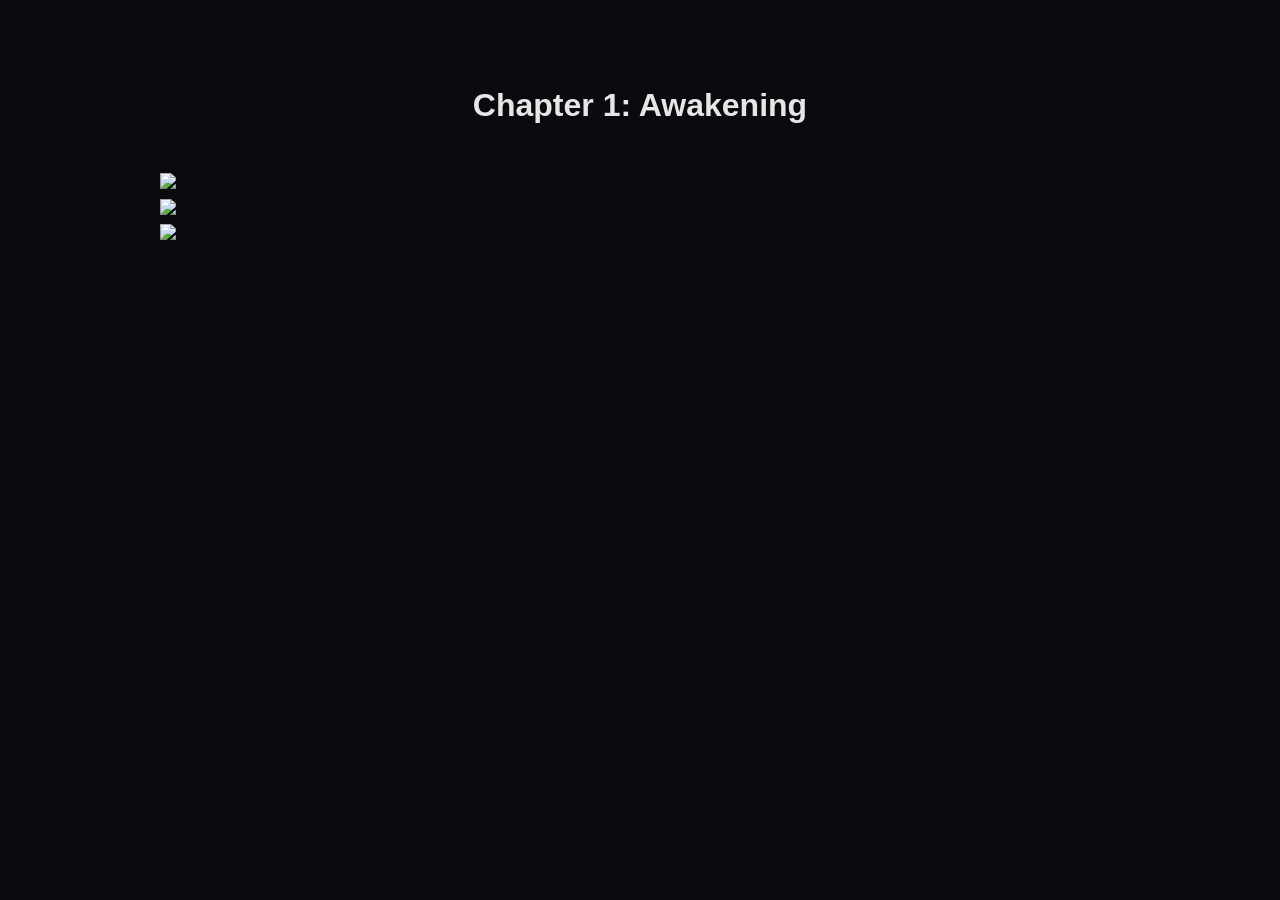
==== reader.html @ af86241e "Create reader.html" ====
<!DOCTYPE html>
<html lang="en">
<head>
  <meta charset="UTF-8">
  <title>NEPHILIM - Chapter 1</title>
  <link rel="stylesheet" href="style.css">
</head>
<body>

<section class="reader">
  <h2>Chapter 1: Awakening</h2>

  <div class="manga-page">
    <img src="chapters/ch1-1.jpg">
  </div>

  <div class="manga-page">
    <img src="chapters/ch1-2.jpg">
  </div>

  <div class="manga-page">
    <img src="chapters/ch1-3.jpg">
  </div>

</section>

</body>
</html>
---- style.css ----
* {
  margin: 0;
  padding: 0;
  box-sizing: border-box;
}

body {
  font-family: 'Inter', sans-serif;
  background-color: #0a0a0f;
  color: #e6e6e6;
  line-height: 1.6;
}

.hero {
  position: relative;
  height: 100vh;
  display: flex;
  flex-direction: column;
  justify-content: center;
  align-items: center;
  background: radial-gradient(circle at center, #1a1a2e, #000);
  text-align: center;
}

.hero h1 {
  font-size: 4rem;
  font-weight: 800;
  letter-spacing: 6px;
}

.tagline {
  margin: 20px 0;
  font-size: 1.2rem;
  opacity: 0.8;
}

.overlay {
  position: absolute;
  inset: 0;
  background: linear-gradient(to bottom, rgba(0,0,0,0.7), rgba(0,0,0,1));
  z-index: 0;
}

.hero h1,
.hero p,
.hero a {
  position: relative;
  z-index: 1;
}

section {
  padding: 80px 20px;
  max-width: 1000px;
  margin: auto;
}

h2 {
  text-align: center;
  margin-bottom: 40px;
  font-size: 2rem;
}

.character-card,
.faction-card {
  background: #11111a;
  padding: 25px;
  margin-bottom: 20px;
  border-left: 3px solid #5c6cff;
  border-radius: 6px;
  transition: 0.3s;
}

.character-card:hover,
.faction-card:hover {
  transform: translateY(-5px);
  background: #151524;
}

.highlight {
  color: #5c6cff;
  font-weight: 600;
}

ul {
  margin-bottom: 20px;
  padding-left: 20px;
}

.btn {
  display: inline-block;
  padding: 12px 30px;
  background: #5c6cff;
  color: white;
  text-decoration: none;
  font-weight: 600;
  border-radius: 4px;
  transition: 0.3s;
}

.btn:hover {
  background: #7d8cff;
}

.cta {
  text-align: center;
}

footer {
  padding: 40px;
  text-align: center;
  background: #000;
  font-size: 0.9rem;
  opacity: 0.6;
}
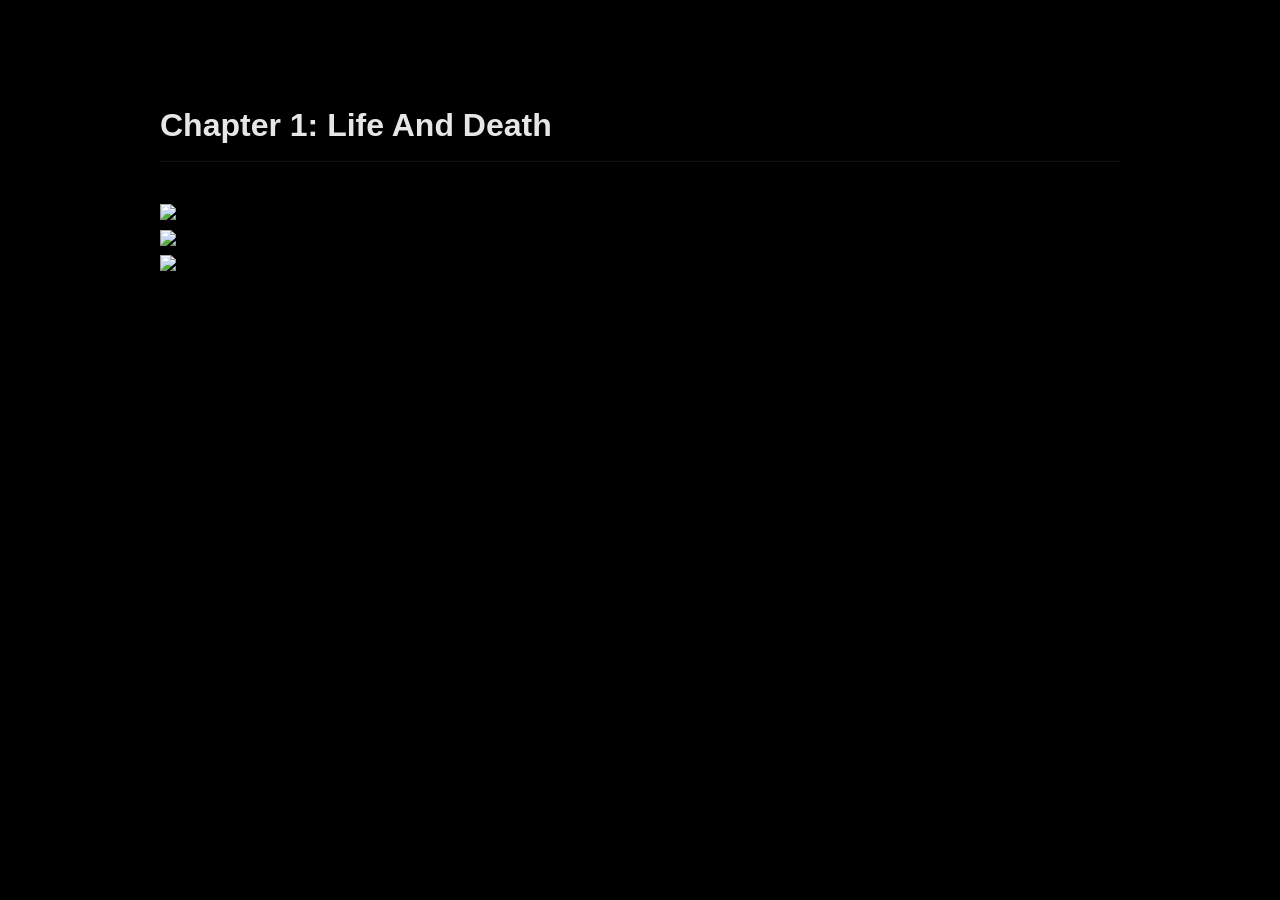
==== commit b83fda90: "Update reader.html" ====
--- a/reader.html
+++ b/reader.html
@@ -8,7 +8,7 @@
 <body>
 
 <section class="reader">
-  <h2>Chapter 1: Awakening</h2>
+  <h2>Chapter 1: Life And Death</h2>
 
   <div class="manga-page">
     <img src="chapters/ch1-1.jpg">
--- a/style.css
+++ b/style.css
@@ -6,109 +6,98 @@
 
 body {
   font-family: 'Inter', sans-serif;
-  background-color: #0a0a0f;
+  background: #000;
   color: #e6e6e6;
   line-height: 1.6;
 }
 
+/* HERO */
 .hero {
   position: relative;
   height: 100vh;
   display: flex;
-  flex-direction: column;
   justify-content: center;
   align-items: center;
-  background: radial-gradient(circle at center, #1a1a2e, #000);
+  overflow: hidden;
+  background: #000;
+}
+
+#particles {
+  position: absolute;
+  width: 100%;
+  height: 100%;
+  z-index: 0;
+}
+
+.hero-content {
+  position: relative;
+  z-index: 2;
   text-align: center;
 }
 
-.hero h1 {
-  font-size: 4rem;
-  font-weight: 800;
-  letter-spacing: 6px;
+.logo {
+  width: 70%;
+  max-width: 900px;
+  filter: contrast(120%) brightness(110%);
+  animation: logoFade 2s ease forwards;
 }
 
 .tagline {
-  margin: 20px 0;
+  margin-top: 30px;
   font-size: 1.2rem;
-  opacity: 0.8;
+  letter-spacing: 2px;
+  opacity: 0;
+  animation: fadeUp 2s ease forwards;
+  animation-delay: 1s;
 }
 
-.overlay {
+@keyframes logoFade {
+  from { opacity: 0; transform: scale(1.05); }
+  to { opacity: 1; transform: scale(1); }
+}
+
+@keyframes fadeUp {
+  from { opacity: 0; transform: translateY(30px); }
+  to { opacity: 1; transform: translateY(0); }
+}
+
+/* GRAIN OVERLAY */
+.hero::after {
+  content: "";
   position: absolute;
   inset: 0;
-  background: linear-gradient(to bottom, rgba(0,0,0,0.7), rgba(0,0,0,1));
-  z-index: 0;
-}
-
-.hero h1,
-.hero p,
-.hero a {
-  position: relative;
+  background-image: url("https://grainy-gradients.vercel.app/noise.svg");
+  opacity: 0.05;
   z-index: 1;
 }
 
+/* SECTIONS */
 section {
-  padding: 80px 20px;
+  padding: 100px 20px;
   max-width: 1000px;
   margin: auto;
 }
 
 h2 {
-  text-align: center;
   margin-bottom: 40px;
   font-size: 2rem;
-}
-
-.character-card,
-.faction-card {
-  background: #11111a;
-  padding: 25px;
-  margin-bottom: 20px;
-  border-left: 3px solid #5c6cff;
-  border-radius: 6px;
-  transition: 0.3s;
-}
-
-.character-card:hover,
-.faction-card:hover {
-  transform: translateY(-5px);
-  background: #151524;
+  border-bottom: 1px solid #111;
+  padding-bottom: 10px;
 }
 
 .highlight {
-  color: #5c6cff;
+  color: #ffffff;
   font-weight: 600;
 }
 
-ul {
-  margin-bottom: 20px;
-  padding-left: 20px;
+/* CHARACTER PANELS */
+.cinematic {
+  display: flex;
+  gap: 30px;
+  align-items: center;
+  background: #0f0f14;
+  border: 1px solid #1a1a25;
+  margin-bottom: 40px;
+  overflow: hidden;
+  transition: 0.4s ease;
 }
-
-.btn {
-  display: inline-block;
-  padding: 12px 30px;
-  background: #5c6cff;
-  color: white;
-  text-decoration: none;
-  font-weight: 600;
-  border-radius: 4px;
-  transition: 0.3s;
-}
-
-.btn:hover {
-  background: #7d8cff;
-}
-
-.cta {
-  text-align: center;
-}
-
-footer {
-  padding: 40px;
-  text-align: center;
-  background: #000;
-  font-size: 0.9rem;
-  opacity: 0.6;
-}
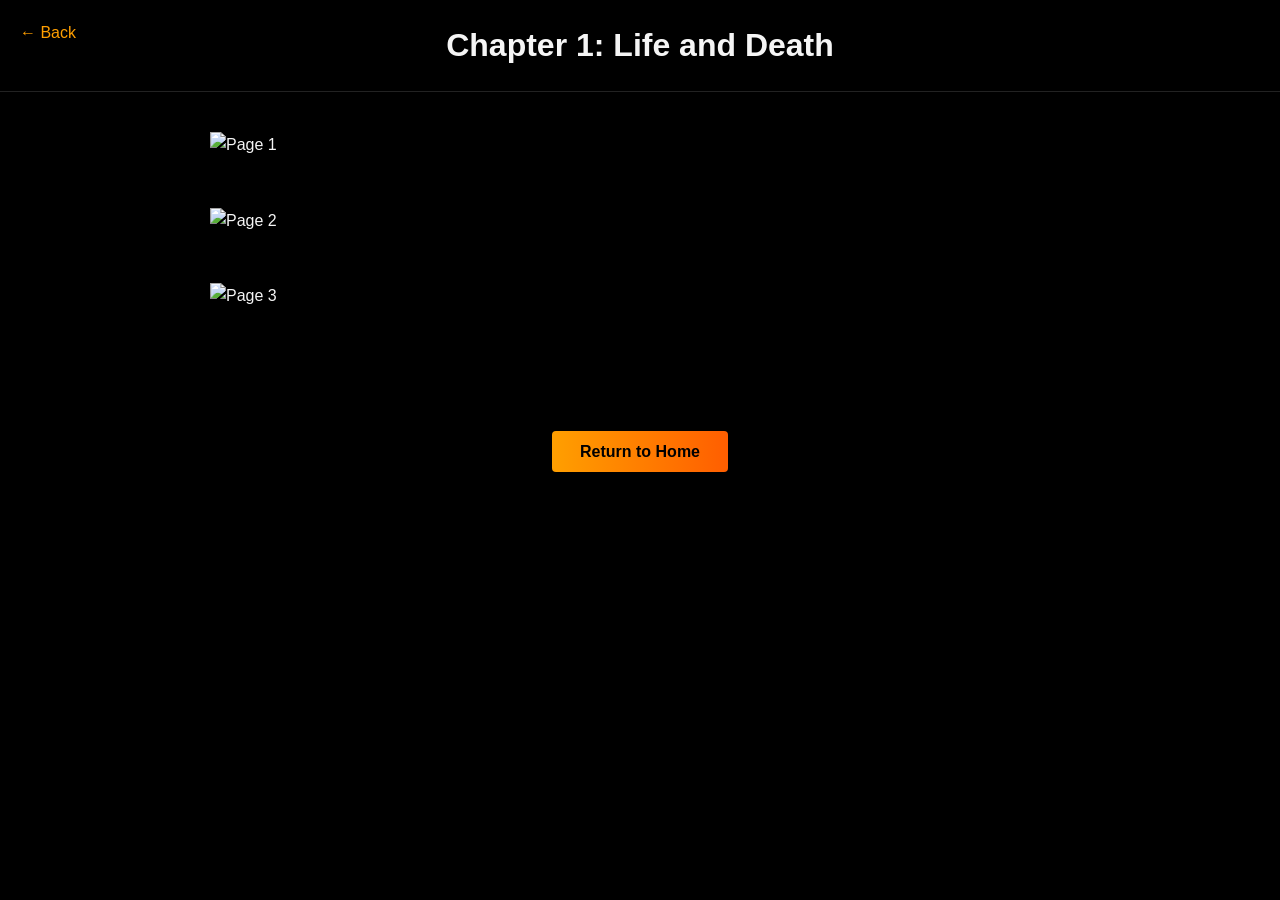
==== commit d79bd78b: "Update reader.html" ====
--- a/reader.html
+++ b/reader.html
@@ -1,28 +1,38 @@
 <!DOCTYPE html>
 <html lang="en">
 <head>
-  <meta charset="UTF-8">
-  <title>NEPHILIM - Chapter 1</title>
-  <link rel="stylesheet" href="style.css">
+<meta charset="UTF-8">
+<meta name="viewport" content="width=device-width, initial-scale=1.0">
+<title>NEPHILIM — Chapter 1</title>
+<link rel="stylesheet" href="style.css">
 </head>
-<body>
 
-<section class="reader">
-  <h2>Chapter 1: Life And Death</h2>
+<body class="reader-body">
+
+<div class="reader-header">
+  <a href="index.html" class="back-btn">← Back</a>
+  <h1>Chapter 1: Life and Death</h1>
+</div>
+
+<section class="reader-container">
 
   <div class="manga-page">
-    <img src="chapters/ch1-1.jpg">
+    <img src="chapters/ch1-1.jpg" alt="Page 1">
   </div>
 
   <div class="manga-page">
-    <img src="chapters/ch1-2.jpg">
+    <img src="chapters/ch1-2.jpg" alt="Page 2">
   </div>
 
   <div class="manga-page">
-    <img src="chapters/ch1-3.jpg">
+    <img src="chapters/ch1-3.jpg" alt="Page 3">
   </div>
 
 </section>
 
+<div class="reader-footer">
+  <a href="index.html" class="cta-primary">Return to Home</a>
+</div>
+
 </body>
 </html>
--- a/style.css
+++ b/style.css
@@ -1,103 +1,143 @@
+/* GLOBAL */
 * {
   margin: 0;
   padding: 0;
   box-sizing: border-box;
+  font-family: 'Segoe UI', sans-serif;
 }
 
 body {
-  font-family: 'Inter', sans-serif;
-  background: #000;
-  color: #e6e6e6;
+  background: #0a0a0a;
+  color: #f5f5f5;
   line-height: 1.6;
 }
 
 /* HERO */
 .hero {
+  height: 100vh;
+  background: radial-gradient(circle at center, #1a1a1a 0%, #000 70%);
+  display: flex;
+  align-items: center;
+  justify-content: center;
+  text-align: center;
   position: relative;
-  height: 100vh;
-  display: flex;
-  justify-content: center;
-  align-items: center;
-  overflow: hidden;
+}
+
+.logo {
+  font-size: 4rem;
+  letter-spacing: 6px;
+  background: linear-gradient(90deg, #ff9f00, #ff5e00);
+  -webkit-background-clip: text;
+  color: transparent;
+  margin-bottom: 20px;
+}
+
+.tagline {
+  font-size: 1.2rem;
+  color: #ffae00;
+  margin-bottom: 20px;
+}
+
+.hero-text {
+  margin-bottom: 30px;
+  opacity: 0.8;
+}
+
+/* BUTTONS */
+.cta-primary {
+  background: linear-gradient(90deg, #ff9f00, #ff5e00);
+  padding: 12px 28px;
+  color: #000;
+  font-weight: bold;
+  text-decoration: none;
+  border-radius: 4px;
+  transition: 0.3s ease;
+}
+
+.cta-primary:hover {
+  transform: scale(1.05);
+  box-shadow: 0 0 15px rgba(255, 120, 0, 0.6);
+}
+
+.large {
+  padding: 16px 40px;
+  font-size: 1.1rem;
+}
+
+/* SECTIONS */
+.section {
+  padding: 100px 20px;
+  max-width: 900px;
+  margin: auto;
+  text-align: center;
+}
+
+.section.dark {
+  background: #111;
+}
+
+.section h2 {
+  margin-bottom: 30px;
+  color: #ff9f00;
+}
+
+.feature-list {
+  list-style: none;
+}
+
+.feature-list li {
+  margin-bottom: 20px;
+}
+
+/* CTA */
+.cta-section {
+  padding: 120px 20px;
+  text-align: center;
+}
+
+/* FOOTER */
+footer {
+  text-align: center;
+  padding: 40px;
+  opacity: 0.6;
+}
+
+/* READER */
+.reader-body {
   background: #000;
 }
 
-#particles {
-  position: absolute;
-  width: 100%;
-  height: 100%;
-  z-index: 0;
+.reader-header {
+  padding: 20px;
+  text-align: center;
+  border-bottom: 1px solid #222;
 }
 
-.hero-content {
-  position: relative;
-  z-index: 2;
-  text-align: center;
+.back-btn {
+  position: absolute;
+  left: 20px;
+  top: 20px;
+  color: #ff9f00;
+  text-decoration: none;
 }
 
-.logo {
-  width: 70%;
+.reader-container {
   max-width: 900px;
-  filter: contrast(120%) brightness(110%);
-  animation: logoFade 2s ease forwards;
+  margin: auto;
+  padding: 40px 20px;
 }
 
-.tagline {
-  margin-top: 30px;
-  font-size: 1.2rem;
-  letter-spacing: 2px;
-  opacity: 0;
-  animation: fadeUp 2s ease forwards;
-  animation-delay: 1s;
+.manga-page {
+  margin-bottom: 50px;
 }
 
-@keyframes logoFade {
-  from { opacity: 0; transform: scale(1.05); }
-  to { opacity: 1; transform: scale(1); }
+.manga-page img {
+  width: 100%;
+  display: block;
+  box-shadow: 0 0 25px rgba(0,0,0,0.7);
 }
 
-@keyframes fadeUp {
-  from { opacity: 0; transform: translateY(30px); }
-  to { opacity: 1; transform: translateY(0); }
+.reader-footer {
+  text-align: center;
+  padding: 40px;
 }
-
-/* GRAIN OVERLAY */
-.hero::after {
-  content: "";
-  position: absolute;
-  inset: 0;
-  background-image: url("https://grainy-gradients.vercel.app/noise.svg");
-  opacity: 0.05;
-  z-index: 1;
-}
-
-/* SECTIONS */
-section {
-  padding: 100px 20px;
-  max-width: 1000px;
-  margin: auto;
-}
-
-h2 {
-  margin-bottom: 40px;
-  font-size: 2rem;
-  border-bottom: 1px solid #111;
-  padding-bottom: 10px;
-}
-
-.highlight {
-  color: #ffffff;
-  font-weight: 600;
-}
-
-/* CHARACTER PANELS */
-.cinematic {
-  display: flex;
-  gap: 30px;
-  align-items: center;
-  background: #0f0f14;
-  border: 1px solid #1a1a25;
-  margin-bottom: 40px;
-  overflow: hidden;
-  transition: 0.4s ease;
-}
